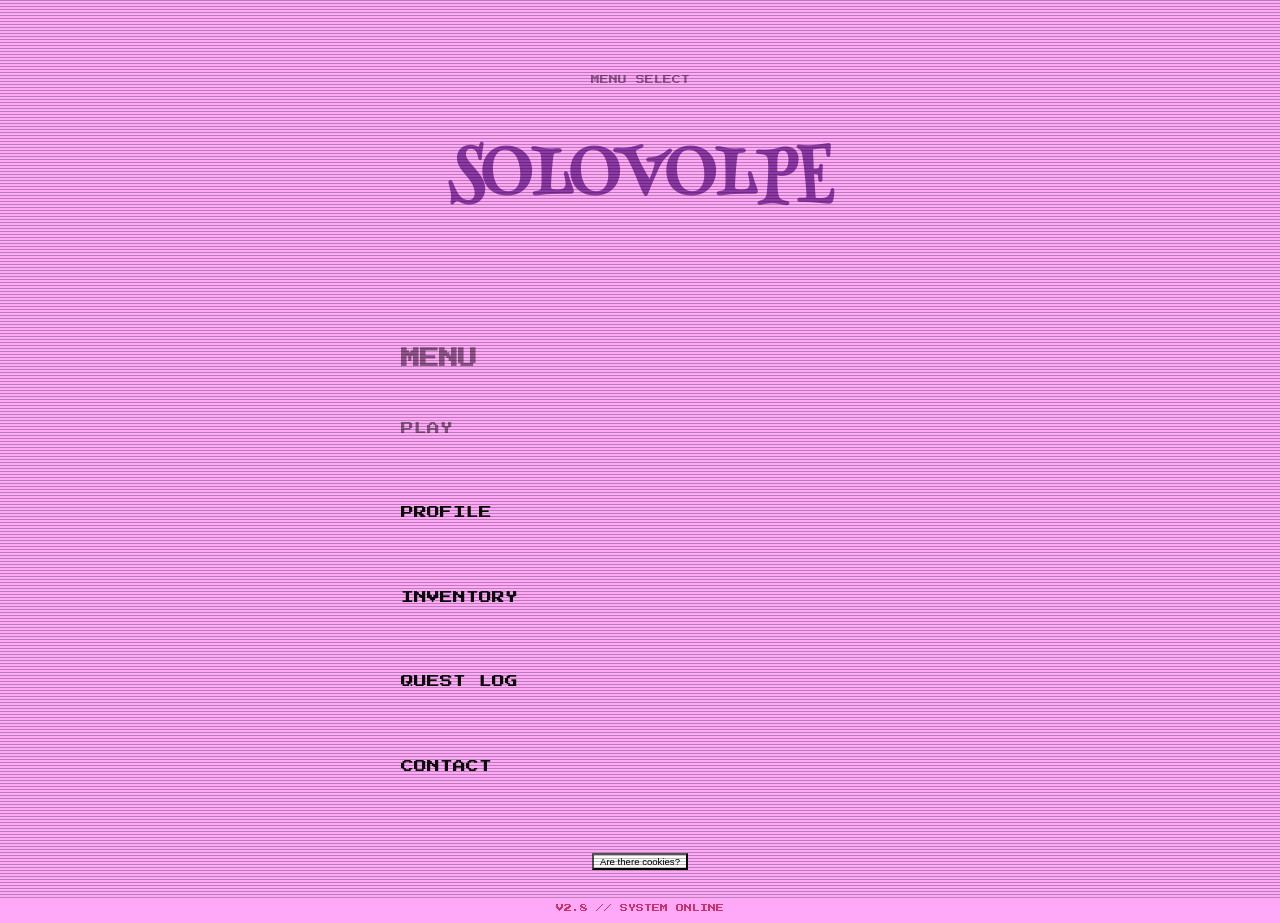
==== index.html @ 69b64a62 "css doorgelopen en small tweaks toegepast." ====
<!doctype html>
<html lang="en">
  <head>
    <meta charset="UTF-8" />
    <meta name="viewport" content="width=device-width, initial-scale=1.0" />
    <meta name="author" content="Laura de Vos" />
    <meta name="color-scheme" content="dark light" />

    <title>SOLOVOLPE</title>
    <link rel="stylesheet" href="./assets/style/style.css" />

    <!-- Importeer het webring component, voeg jouw eigen domein toe in data-page -->
    <script
      data-page="[https://solovolpe.nl]"
      src="https://digitaaltuintje.nl/webring.js"
      defer
    ></script>
    <script src="random.js"></script>
  </head>
  <body>
    <header>
      <p>MENU SELECT</p>
      <h1>SOLOVOLPE</h1>
    </header>
    <main>
      <nav aria-label="Main navigation">
        <h2>MENU</h2>

        <ul>
          <li>
            <a
              href="#"
              onclick="randomSite()"
              data-screen="Random game site"
              class="disabled"
              id="playsite"
              >PLAY</a
            >
          </li>

          <li>
            <a href="aboutme.html" data-screen="profile">PROFILE</a>
          </li>

          <li>
            <a href="games.html" data-screen="inventory">INVENTORY</a>
          </li>

          <li>
            <a href="posts.html" data-screen="quests">QUEST LOG</a>
          </li>

          <li>
            <a href="links.html" data-screen="contact">CONTACT</a>
          </li>
        </ul>
      </nav>
    </main>
    <footer>
      <button commandfor="cookieModal" command="show-modal">
        <span>Are there cookies?</span>
      </button>
      <p>V2.8 // SYSTEM ONLINE</p>
    </footer>

    <dialog id="cookieModal">
      <form method="dialog">
        <p>
          This website does NOT use analytic or tracking cookies, The sites that
          are connnected to here may possibly ask to store data. This website is
          hosted on GitHub Pages. When you visit, GitHub records your IP address
          for security purposes. This website is also part of the Digitaal
          Tuintje webring. This causes the website to load a script from
          Digitaal Tuintje. To do this, your browser connects to the Digitaal
          Tuintje server. The person who manages this component, has stated that
          he does not store visitor data.
        </p>
        <button onclick="testing()">All good!</button>
        <button onclick="unsetCookie()">I'd rather not.</button>
      </form>
    </dialog>
  </body>
</html>
---- assets/style/style.css ----
/* hoooii, ik heb bij (bijna) elke chunk code een comment gezet met wat het doet! 
om duidelijk te maken wat het is/doet en zodat ik het ook zelf nog kan terugvinden :D */

/* ==================================================
   * MARK: BASIS
   ================================================== */

/* light-dark colour scheme */
:root {
  color-scheme: light dark;

  --color-background: light-dark(#ffa9f8, #010101);
  --color-text: light-dark(#8e39a8, #f5f5f5);
  --color-muted: light-dark(#91578c, #777);
  --color-content: light-dark(#fb93d3, #ccc);
  --color-cookie: light-dark(#fff, #000);
  --color-subtle: light-dark(#5c4074, #888);
  --color-border: light-dark(#872020, #444);
  --color-footer: light-dark(#ca326a, #555);
  --color-focus: light-dark(#0a0a0a, #f5f5f5);
  --color-hover: light-dark(#000, #fff);
  --color-crt: light-dark(#0004, #3338);
  --color-disabled: light-dark(#ac71a7, #484848);
}

/* fonts die gebruikt worden */

@font-face {
  font-family: "Press Start 2P";
  src: url("/assets/type/PressStart2P-Regular.ttf");
}
@font-face {
  font-family: "HennyPenny";
  src: url(/assets/type/HennyPenny-Regular.ttf);
}

/* algemene styling van de pagina */
* {
  box-sizing: border-box;
}

html {
  background: var(--color-background);
}

body {
  display: grid;
  grid-template-columns: 1fr auto 1fr;
  grid-template-areas:
    ". header ."
    ". main ."
    ". footer .";

  margin: 0;

  min-height: 100svh;

  background: var(--color-background);
  color: var(--color-text);

  font-family: "Press Start 2P", monospace;

  line-height: 1.6;

  /* grappig testje om te zien hoe dit als cursor eruit zou zien, maar het clashte iets te veel */
  /* cursor: url("/assets/images/siteimages/hatlayton.png"), auto; */
}

/* De CRT lines die over de pagina heen gaan.
door body::after te gebruiken (en een z-index van 9999) is het een soort overlay over de body heen.*/
body::after {
  content: "";
  position: fixed;
  inset: 0;
  z-index: 9999;
  pointer-events: none;

  background: repeating-linear-gradient(
    to bottom,
    var(--color-crt) 0px,
    var(--color-crt) 1px,
    transparent 1px,
    transparent 3px
  );
}

/* ==================================================
     * MARK:TYPOGRAFIE
   ================================================== */
/* font sizing en waar nodig andere font families (font die standaard gebruikt wordt staat hierboven onder body*/
h1 {
  font-family: "HennyPenny", serif, system-ui;
  font-size: clamp(2rem, 5vw, 4rem);
}

h2 {
  font-size: clamp(0.8rem, 4vw, 1.2rem);
  color: var(--color-muted);
}

h3 {
  font-size: 0.7rem;
}

p {
  font-family: "Press Start 2P", serif, system-ui;
}

p,
li,
button,
a {
  font-size: clamp(0.65rem, 3vw, 0.8rem);
}

/* ==================================================
     * MARK: MAIN
   ================================================== */

main {
  grid-area: main;

  width: min(100% - 2rem, 60ch);
  justify-self: center;

  min-height: 60svh;

  margin-inline: auto;
  padding-block: 2rem;

  gap: 1.5rem;
}

/* ==================================================
     * MARK: HEADER
   ================================================== */

header {
  padding: 4em;
  grid-area: header;
  text-align: center;
}

header p {
  margin-block-end: 0.5rem;

  color: var(--color-muted);

  font-size: 0.55rem;
}

/* spacing zodat de content niet te ver van de header staat */
header h1 {
  margin-block-end: 0;
}
/* ==================================================
     * MARK: NAVIGATIE
   ================================================== */

nav li + li {
  margin-block-start: 0.5rem;
}

/* styling van de "play" knop, wanneer cookies niet geaccepteerd zijn.*/
.disabled {
  cursor: not-allowed;
  opacity: 0.5;
  pointer-events: none;
}

/* styling van de link-elementen */
a {
  display: block;

  width: 100%;

  padding: 0.75rem 0;

  border: 0;

  background: transparent;
  color: var(--color-focus);

  font: inherit;

  text-align: left;
  text-decoration: none;

  cursor: pointer;
}

a::before {
  display: inline-block;

  width: 1.5em;
}

a:hover::before,
a:focus-visible::before {
  animation: blink 1.8s infinite;
  content: "▶";
}

a:focus-visible {
  outline: 0.15rem solid var(--color-focus);
  outline-offset: 0.3rem;
}

/* ==================================================
     * MARK: CONTENT
   ================================================== */

article {
  max-width: 55ch;
}

article p {
  color: var(--color-content);

  font-family: system-ui, sans-serif;
  font-size: 1rem;
  line-height: 1.7;
}

button {
  width: fit-content;

  margin-block-end: 2rem;

  color: var(--color-hover);

  font-size: 0.6rem;
}

button:hover,
button:focus-visible {
  color: var(--color-hover);
}

ul {
  margin: 0;
  padding: 0;

  list-style: none;
}

ul li {
  padding-block: 1rem;
}

.stats {
  outline: 0.15rem solid var(--color-focus);
  outline-offset: 0.3rem;
}

/* ==================================================
   * MARK: COOKIES
   ================================================== */

#cookieModal {
  background-color: var(--color-cookie);
}

button {
  background-color: var(--color-cookie);
}

/* ==================================================
     * MARK: FOOTER
   ================================================== */

footer {
  grid-area: footer;
  color: var(--color-footer);
  padding: 0.5em;
  text-align: center;
}

footer p {
  margin: 0;
  animation: blink 1.8s infinite;

  font-size: 0.5rem;
}

/* ==================================================
     * MARK: CHARACTER STATS
   ================================================== */

main > section {
  display: grid;
  grid-template-columns: 8rem 1fr;
  gap: 1.5rem;
  align-items: start;

  margin-block: 2rem;
}

main > section figure {
  width: 100%;
  margin: 0;
}

main > section figure img {
  display: block;

  width: 100%;
  height: auto;

  aspect-ratio: 1;
  object-fit: contain;

  image-rendering: pixelated;
}

main > section figcaption {
  margin-block-start: 0.75rem;

  color: var(--color-muted);
  text-align: center;
}

main > section dl {
  margin: 0;
}

main > section dt {
  margin-block-start: 0.5rem;

  color: var(--color-muted);

  font-size: 0.55rem;
}

main > section dd {
  margin: 0.4rem 0 1.5rem;

  color: var(--color-text);

  font-size: 0.7rem;
}

article dl {
  margin: 0;
}

article dt {
  margin-block-start: 1rem;

  color: var(--color-text);

  font-size: 0.65rem;
}

article dd {
  margin: 0.35rem 0 0;

  color: var(--color-content);

  font-family: "Press Start 2P", monospace;
  font-size: 0.6rem;
}

progress {
  width: min(100%, 18rem);
  height: 1rem;

  margin-inline-end: 0.5rem;

  accent-color: var(--color-text);
}

/* ==================================================
     * MARK: INVENTORY (  NEEDS A REMODEL )
   ================================================== */

.inventory-page {
  width: min(100% - 2rem, 70rem);
}

.inventory-layout {
  display: grid;
  grid-template-columns: minmax(10rem, 1fr) minmax(0, 2fr);
  gap: clamp(2rem, 8vw, 7rem);

  align-items: start;
}

.inventory-layout fieldset {
  margin: 0;
  padding: 0;

  border: 0;
}

.inventory-layout legend {
  margin-block-end: 1rem;

  color: var(--color-text);

  font-size: clamp(0.65rem, 3vw, 0.8rem);
}

.inventory-layout input {
  position: absolute;

  opacity: 0;
}

.inventory-layout label {
  display: block;

  width: 100%;

  padding-block: 0.75rem;

  color: var(--color-text);

  font-family: "Press Start 2P", monospace;
  font-size: clamp(0.65rem, 3vw, 0.8rem);

  cursor: pointer;

  opacity: 0.55;
}

.inventory-layout label::before {
  display: inline-block;

  width: 1.5rem;

  content: "";
}

.inventory-layout label:hover {
  opacity: 1;
}

.inventory-layout input:checked + label {
  opacity: 1;
}

.inventory-layout input:checked + label::before {
  content: "▶";
  animation: blink 1.8s infinite;
}

.inventory-layout input:focus-visible + label {
  outline: 0.15rem solid var(--color-focus);
  outline-offset: 0.3rem;
}

.inventory-content {
  min-width: 0;
}

.inventory-panel {
  display: none;

  min-width: 0;
  min-height: 30rem;

  padding: 3rem;

  border: 0.1rem solid var(--color-border);
}

.inventory-panel h2 {
  margin-block-end: 3rem;
}

.inventory-panel p {
  max-width: 55ch;
  overflow-wrap: break-word;

  color: var(--color-content);

  font-family: system-ui, sans-serif;
  font-size: 1rem;
  line-height: 1.7;
}

.inventory-layout:has(#ned:checked) .ned {
  display: block;
}

.inventory-layout:has(#secondhand:checked) .secondhand {
  display: block;
}

.inventory-layout:has(#vault:checked) .vault {
  display: block;
}

/* ==================================================
     * MARK: ANIMATIE 
   ================================================== */
/* animatie voor de hover */
@keyframes blink {
  0% {
    opacity: 1;
  }
  50% {
    opacity: 0;
  }
  100% {
    opacity: 1;
  }
}
/* ==================================================
     * MARK: MEDIA QUERIES 
   ================================================== */

@media (min-width: 50rem) {
  main {
    padding-block: 2rem;
  }

  main > section {
    grid-template-columns: 6rem 1fr;
  }

  main > section figure {
    width: 6rem;
  }

  .inventory-layout {
    grid-template-columns: minmax(10rem, 1fr) minmax(0, 2fr);
    gap: clamp(2rem, 8vw, 7rem);
  }
}

@media (prefers-reduced-motion: reduce) {
  footer p,
  a:hover::before,
  a:focus-visible::before {
    animation: none;
  }
}
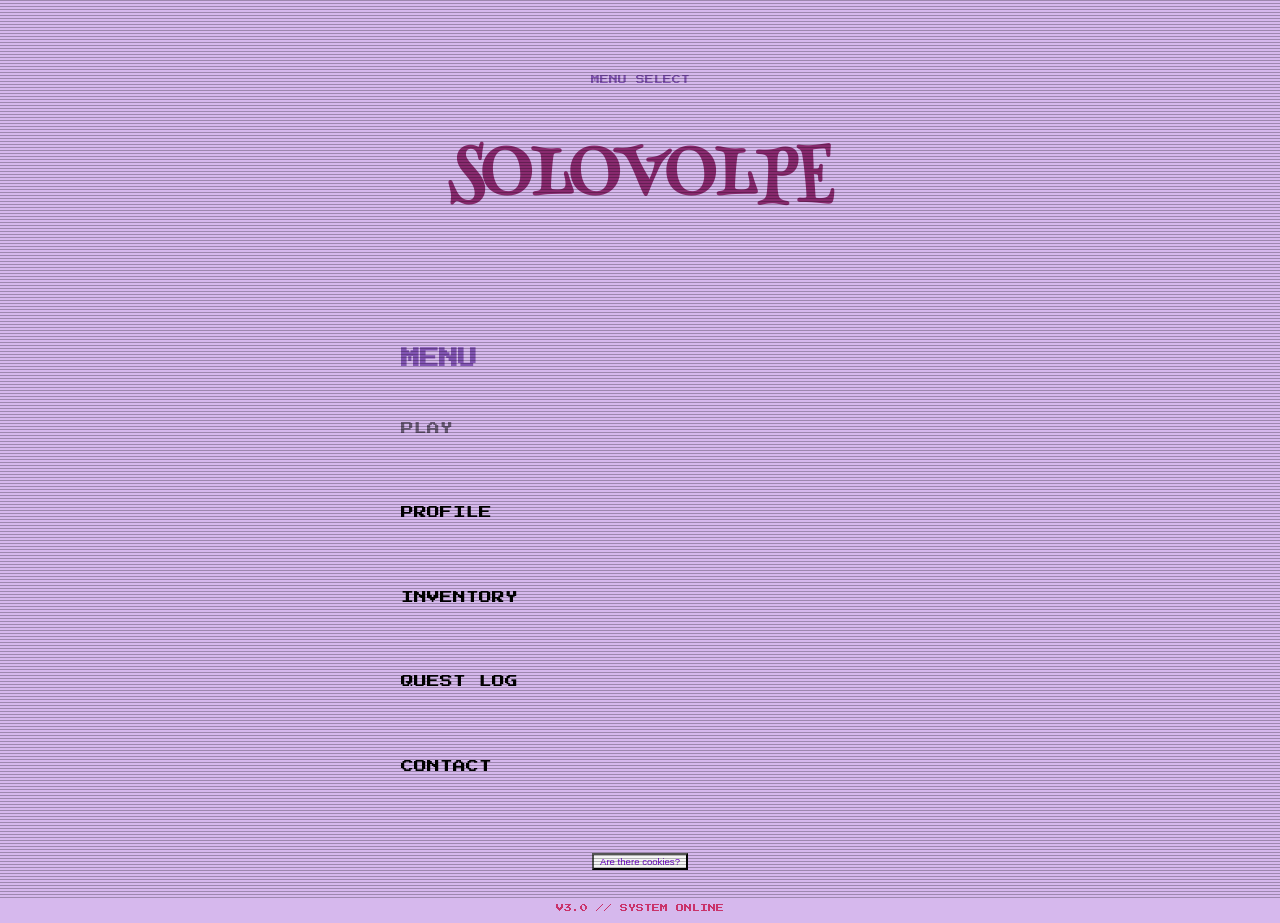
==== commit 59e04160: "edited version number" ====
--- a/index.html
+++ b/index.html
@@ -60,7 +60,7 @@
       <button commandfor="cookieModal" command="show-modal">
         <span>Are there cookies?</span>
       </button>
-      <p>V2.8 // SYSTEM ONLINE</p>
+      <p>V3.0 // SYSTEM ONLINE</p>
     </footer>
 
     <dialog id="cookieModal">
--- a/assets/style/style.css
+++ b/assets/style/style.css
@@ -9,18 +9,18 @@
 :root {
   color-scheme: light dark;
 
-  --color-background: light-dark(#ffa9f8, #010101);
-  --color-text: light-dark(#8e39a8, #f5f5f5);
-  --color-muted: light-dark(#91578c, #777);
-  --color-content: light-dark(#fb93d3, #ccc);
-  --color-cookie: light-dark(#fff, #000);
-  --color-subtle: light-dark(#5c4074, #888);
-  --color-border: light-dark(#872020, #444);
-  --color-footer: light-dark(#ca326a, #555);
-  --color-focus: light-dark(#0a0a0a, #f5f5f5);
-  --color-hover: light-dark(#000, #fff);
+  --color-background: light-dark(#d6b8ed, #16002a);
+  --color-text: light-dark(#892a6f, #a4a4ef);
+  --color-muted: light-dark(#8355b4, #a0a0c8);
+  --color-content: light-dark(#010101, #ccc);
+  --color-cookie: light-dark(#f5f5f5, #3a2849);
+  --color-subtle: light-dark(#8355b4, #888);
+  --color-border: light-dark(#872020, #a569c9);
+  --color-footer: light-dark(#ca326a, #971fe6);
+  --color-focus: light-dark(#010101, #f5f5f5);
+  --color-button: light-dark(#710bcc, #f5f5f5);
   --color-crt: light-dark(#0004, #3338);
-  --color-disabled: light-dark(#ac71a7, #484848);
+  --color-disabled: light-dark(#ac71a7, #4b4b70);
 }
 
 /* fonts die gebruikt worden */
@@ -201,7 +201,20 @@
   content: "▶";
 }
 
-a:focus-visible {
+.back:hover::before,
+.back:focus-visible::before {
+  content: none;
+}
+
+.back:hover,
+.back:focus-visible {
+  outline: 0.15rem solid var(--color-focus);
+  outline-offset: 0.3rem;
+}
+
+a:focus-visible,
+summary:hover,
+summary:focus-visible {
   outline: 0.15rem solid var(--color-focus);
   outline-offset: 0.3rem;
 }
@@ -227,14 +240,14 @@
 
   margin-block-end: 2rem;
 
-  color: var(--color-hover);
+  color: var(--color-button);
 
   font-size: 0.6rem;
 }
 
 button:hover,
 button:focus-visible {
-  color: var(--color-hover);
+  color: var(--color-button);
 }
 
 ul {
@@ -369,98 +382,39 @@
 
   accent-color: var(--color-text);
 }
-
-/* ==================================================
-     * MARK: INVENTORY (  NEEDS A REMODEL )
-   ================================================== */
-
+summary {
+  color: var(--color-focus);
+  cursor: pointer;
+}
+#childhood {
+  width: 100%;
+  height: auto;
+  aspect-ratio: 1;
+  object-fit: contain;
+  image-rendering: pixelated;
+}
+/* ==================================================
+     * MARK: INVENTORY 
+   ================================================== */
+/* nieuwe look voor de inventory pagina, op basis van deze site:https://chrome.dev/carousel/horizontal/tabs/ */
 .inventory-page {
   width: min(100% - 2rem, 70rem);
 }
 
-.inventory-layout {
+.inventory-content {
   display: grid;
-  grid-template-columns: minmax(10rem, 1fr) minmax(0, 2fr);
-  gap: clamp(2rem, 8vw, 7rem);
-
-  align-items: start;
-}
-
-.inventory-layout fieldset {
-  margin: 0;
-  padding: 0;
-
-  border: 0;
-}
-
-.inventory-layout legend {
-  margin-block-end: 1rem;
-
-  color: var(--color-text);
-
-  font-size: clamp(0.65rem, 3vw, 0.8rem);
-}
-
-.inventory-layout input {
-  position: absolute;
-
-  opacity: 0;
-}
-
-.inventory-layout label {
-  display: block;
-
-  width: 100%;
-
-  padding-block: 0.75rem;
-
-  color: var(--color-text);
-
-  font-family: "Press Start 2P", monospace;
-  font-size: clamp(0.65rem, 3vw, 0.8rem);
-
-  cursor: pointer;
-
-  opacity: 0.55;
-}
-
-.inventory-layout label::before {
-  display: inline-block;
-
-  width: 1.5rem;
-
-  content: "";
-}
-
-.inventory-layout label:hover {
-  opacity: 1;
-}
-
-.inventory-layout input:checked + label {
-  opacity: 1;
-}
-
-.inventory-layout input:checked + label::before {
-  content: "▶";
-  animation: blink 1.8s infinite;
-}
-
-.inventory-layout input:focus-visible + label {
-  outline: 0.15rem solid var(--color-focus);
-  outline-offset: 0.3rem;
-}
-
-.inventory-content {
+  gap: 2rem;
   min-width: 0;
 }
 
+/* ik heb max-width: none gedaan zodat de panelen niet te smal worden! */
 .inventory-panel {
-  display: none;
+  max-width: none;
 
   min-width: 0;
   min-height: 30rem;
 
-  padding: 3rem;
+  padding: clamp(1.5rem, 5vw, 3rem);
 
   border: 0.1rem solid var(--color-border);
 }
@@ -479,17 +433,68 @@
   font-size: 1rem;
   line-height: 1.7;
 }
-
-.inventory-layout:has(#ned:checked) .ned {
-  display: block;
-}
-
-.inventory-layout:has(#secondhand:checked) .secondhand {
-  display: block;
-}
-
-.inventory-layout:has(#vault:checked) .vault {
-  display: block;
+/* dit zet de panelen naast elkaar in een scrollbare rij en laat de browser er tabs boven maken (alleen Chrome :( ) */
+@supports selector(::scroll-marker) {
+  .inventory-content {
+    display: flex;
+    overflow-x: auto;
+    overscroll-behavior-x: contain;
+    scroll-snap-type: x mandatory;
+    scrollbar-width: none;
+
+    scroll-marker-group: before;
+  }
+}
+
+.inventory-panel {
+  flex: 0 0 100%;
+  scroll-snap-align: start;
+
+  container-type: scroll-state;
+}
+
+/* de tabs :) */
+.inventory-content::scroll-marker-group {
+  display: flex;
+  flex-wrap: wrap;
+  gap: 0.5rem 2rem;
+
+  margin-block-end: 1.5rem;
+}
+
+.inventory-panel::scroll-marker {
+  padding-block: 0.75rem;
+
+  color: var(--color-text);
+
+  font-size: clamp(0.65rem, 3vw, 0.8rem);
+
+  cursor: pointer;
+  opacity: 0.55;
+}
+
+.ned::scroll-marker {
+  content: "NEDGAMES";
+}
+.secondhand::scroll-marker {
+  content: "2ND HAND SHOPS";
+}
+.vault::scroll-marker {
+  content: "THE VAULT";
+}
+
+.inventory-panel::scroll-marker:hover,
+.inventory-panel::scroll-marker:target-current {
+  opacity: 1;
+}
+
+.inventory-panel::scroll-marker:target-current {
+  text-decoration: underline;
+}
+
+.inventory-panel::scroll-marker:focus-visible {
+  outline: 0.15rem solid var(--color-focus);
+  outline-offset: 0.3rem;
 }
 
 /* ==================================================
@@ -522,11 +527,6 @@
 
   main > section figure {
     width: 6rem;
-  }
-
-  .inventory-layout {
-    grid-template-columns: minmax(10rem, 1fr) minmax(0, 2fr);
-    gap: clamp(2rem, 8vw, 7rem);
   }
 }
 
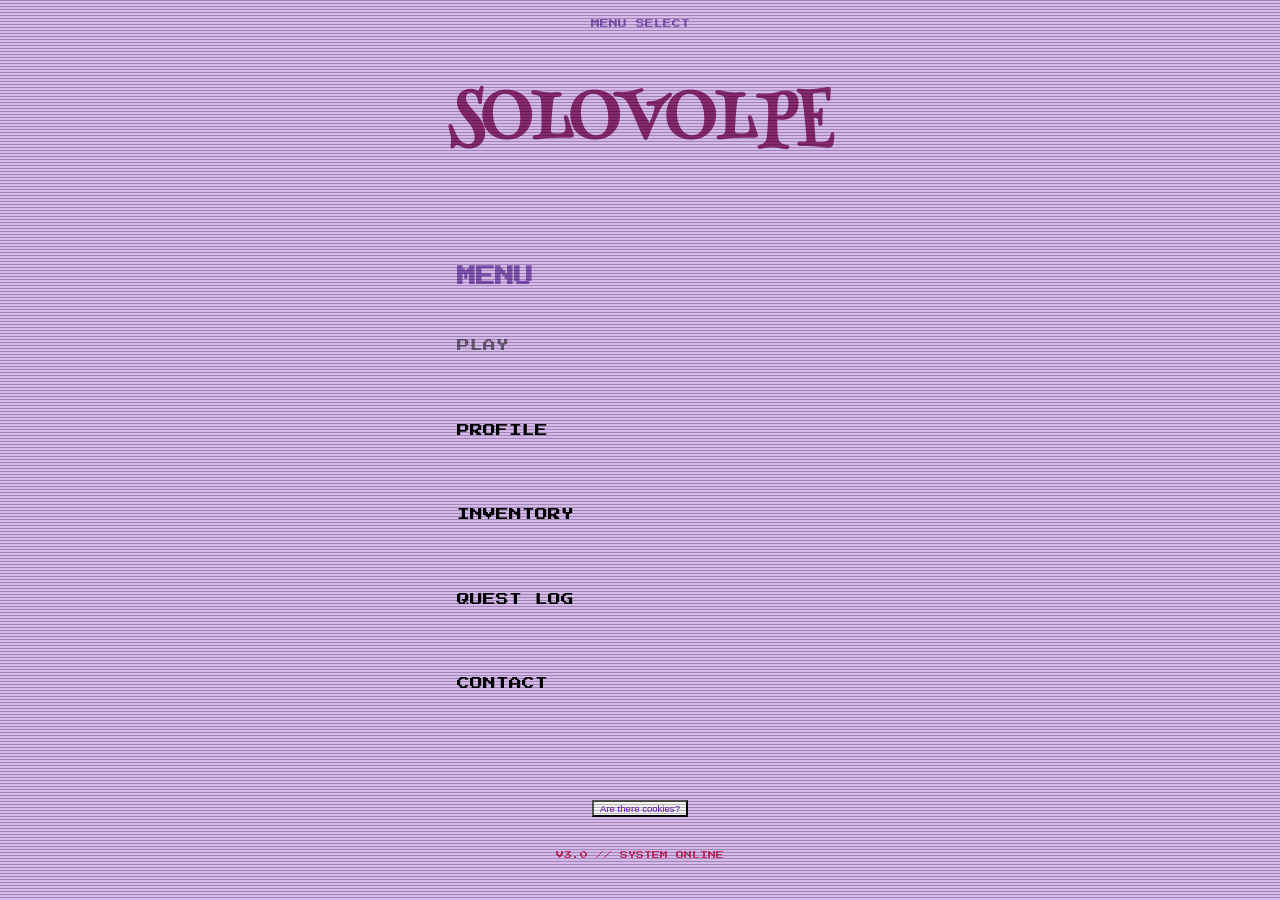
==== commit 7e8c3e84: "changed the capitalised text from HTML to CSS :)" ====
--- a/index.html
+++ b/index.html
@@ -8,6 +8,12 @@
 
     <title>SOLOVOLPE</title>
     <link rel="stylesheet" href="./assets/style/style.css" />
+    <link
+      rel="icon"
+      type="image/x-icon"
+      href="/assets/images/siteimages/tails.ico"
+    />
+    <!-- bron voor favicon: https://pin.it/1fyfowoH2. (origineel van SEGA) -->
 
     <!-- Importeer het webring component, voeg jouw eigen domein toe in data-page -->
     <script
@@ -19,12 +25,12 @@
   </head>
   <body>
     <header>
-      <p>MENU SELECT</p>
-      <h1>SOLOVOLPE</h1>
+      <p class="hoofdletters">menu select</p>
+      <h1 class="hoofdletters">solovolpe</h1>
     </header>
     <main>
       <nav aria-label="Main navigation">
-        <h2>MENU</h2>
+        <h2 class="hoofdletters">menu</h2>
 
         <ul>
           <li>
@@ -34,24 +40,33 @@
               data-screen="Random game site"
               class="disabled"
               id="playsite"
-              >PLAY</a
+              aria-label="Play. Unable to select if cookies were rejected!"
+              >play</a
             >
           </li>
 
           <li>
-            <a href="aboutme.html" data-screen="profile">PROFILE</a>
+            <a href="aboutme.html" data-screen="profile" class="hoofdletters"
+              >profile</a
+            >
           </li>
 
           <li>
-            <a href="games.html" data-screen="inventory">INVENTORY</a>
+            <a href="games.html" data-screen="inventory" class="hoofdletters"
+              >inventory</a
+            >
           </li>
 
           <li>
-            <a href="posts.html" data-screen="quests">QUEST LOG</a>
+            <a href="posts.html" data-screen="quests" class="hoofdletters"
+              >quest log</a
+            >
           </li>
 
           <li>
-            <a href="links.html" data-screen="contact">CONTACT</a>
+            <a href="links.html" data-screen="contact" class="hoofdletters"
+              >contact</a
+            >
           </li>
         </ul>
       </nav>
@@ -60,7 +75,7 @@
       <button commandfor="cookieModal" command="show-modal">
         <span>Are there cookies?</span>
       </button>
-      <p>V3.0 // SYSTEM ONLINE</p>
+      <p class="hoofdletters">v3.0 // system online</p>
     </footer>
 
     <dialog id="cookieModal">
@@ -75,6 +90,12 @@
           Tuintje server. The person who manages this component, has stated that
           he does not store visitor data.
         </p>
+        <p>
+          If you decide to not give consent, the play button taking you to
+          external sites becomes unclickable. Contact will remain available, but
+          clicking the links is at your own discretion.
+        </p>
+
         <button onclick="testing()">All good!</button>
         <button onclick="unsetCookie()">I'd rather not.</button>
       </form>
--- a/assets/style/style.css
+++ b/assets/style/style.css
@@ -29,6 +29,11 @@
   font-family: "Press Start 2P";
   src: url("/assets/type/PressStart2P-Regular.ttf");
 }
+
+@font-face {
+  font-family: "Silkscreen";
+  src: url(/assets/type/Silkscreen-Regular.ttf);
+}
 @font-face {
   font-family: "HennyPenny";
   src: url(/assets/type/HennyPenny-Regular.ttf);
@@ -40,7 +45,7 @@
 }
 
 html {
-  background: var(--color-background);
+  background: var(--color-backgrou nd);
 }
 
 body {
@@ -48,7 +53,7 @@
   grid-template-columns: 1fr auto 1fr;
   grid-template-areas:
     ". header ."
-    ". main ."
+    ". main   ."
     ". footer .";
 
   margin: 0;
@@ -113,6 +118,13 @@
   font-size: clamp(0.65rem, 3vw, 0.8rem);
 }
 
+.hoofdletters {
+  text-transform: uppercase;
+}
+
+#playsite {
+  text-transform: uppercase;
+}
 /* ==================================================
      * MARK: MAIN
    ================================================== */
@@ -136,7 +148,7 @@
    ================================================== */
 
 header {
-  padding: 4em;
+  padding: 0.5em;
   grid-area: header;
   text-align: center;
 }
@@ -272,6 +284,10 @@
 
 #cookieModal {
   background-color: var(--color-cookie);
+  font-family: Tahoma, serif, system-ui;
+}
+form > p {
+  font-family: Tahoma, serif, system-ui;
 }
 
 button {
@@ -375,8 +391,8 @@
 }
 
 progress {
-  width: min(100%, 18rem);
-  height: 1rem;
+  inline-size: min(100%, 18rem);
+  block-size: 1rem;
 
   margin-inline-end: 0.5rem;
 
@@ -386,9 +402,14 @@
   color: var(--color-focus);
   cursor: pointer;
 }
+
+details p {
+  font-family: "Silkscreen", system-ui;
+}
 #childhood {
   width: 100%;
   height: auto;
+  padding-top: 1vw;
   aspect-ratio: 1;
   object-fit: contain;
   image-rendering: pixelated;
@@ -497,6 +518,10 @@
   outline-offset: 0.3rem;
 }
 
+.inventory-content p {
+  font-family: "Silkscreen", system-ui;
+}
+
 /* ==================================================
      * MARK: ANIMATIE 
    ================================================== */
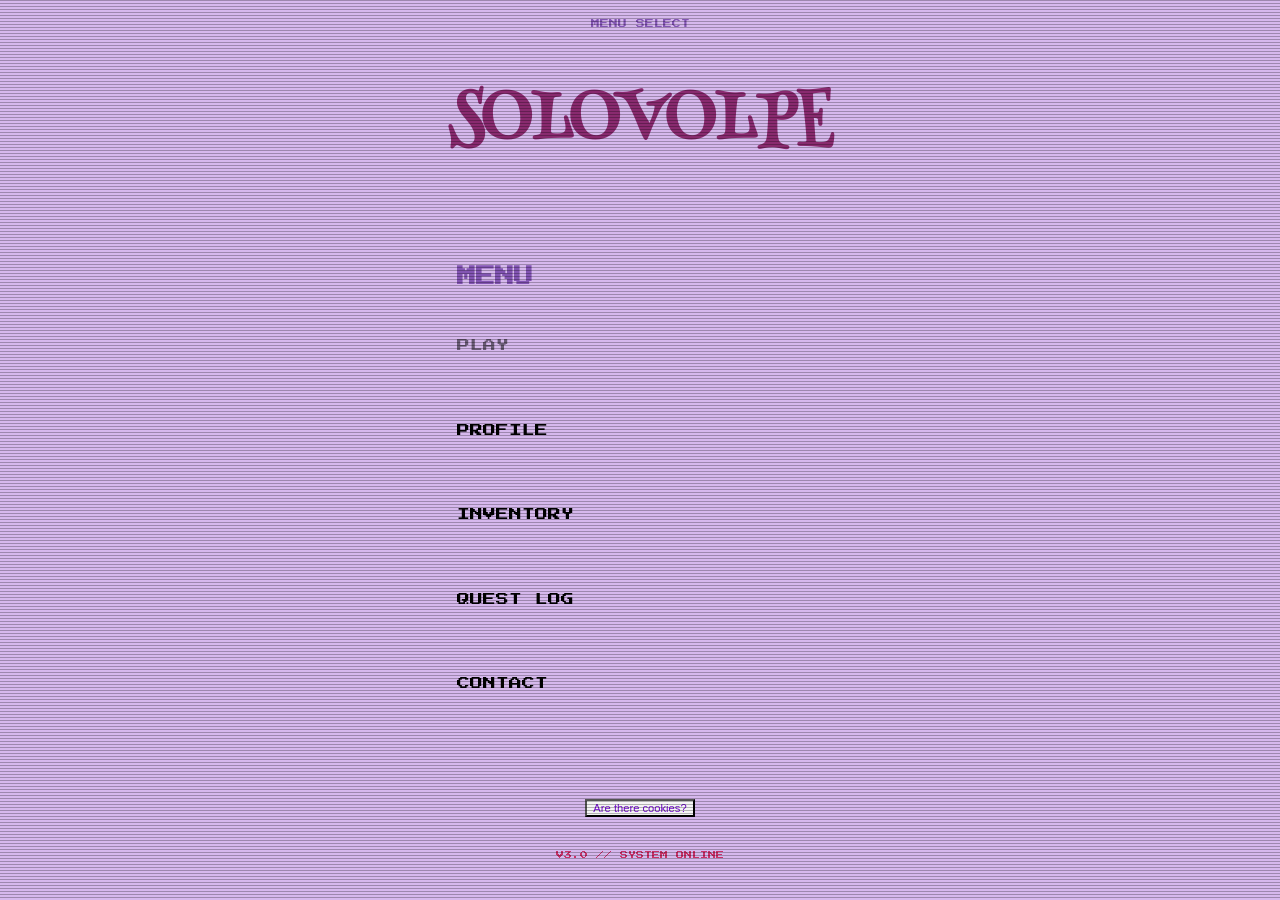
==== commit 6bfacc1d: "last tweaks + update log" ====
--- a/index.html
+++ b/index.html
@@ -11,9 +11,8 @@
     <link
       rel="icon"
       type="image/x-icon"
-      href="/assets/images/siteimages/tails.ico"
+      href="/assets/images/siteimages/vos.ico"
     />
-    <!-- bron voor favicon: https://pin.it/1fyfowoH2. (origineel van SEGA) -->
 
     <!-- Importeer het webring component, voeg jouw eigen domein toe in data-page -->
     <script
@@ -81,19 +80,39 @@
     <dialog id="cookieModal">
       <form method="dialog">
         <p>
-          This website does NOT use analytic or tracking cookies, The sites that
-          are connnected to here may possibly ask to store data. This website is
-          hosted on GitHub Pages. When you visit, GitHub records your IP address
-          for security purposes. This website is also part of the Digitaal
-          Tuintje webring. This causes the website to load a script from
-          Digitaal Tuintje. To do this, your browser connects to the Digitaal
-          Tuintje server. The person who manages this component, has stated that
-          he does not store visitor data.
+          This website <strong>doesn't</strong> use analytics or tracking
+          cookies. However, some external websites and services connected to it
+          may ask your browser to store data. A few things worth knowing:
         </p>
+        <ul>
+          <li>
+            <strong>Hosting:</strong> This website is hosted on GitHub Pages.
+            When you visit, GitHub records your IP address for security
+            purposes.
+            <a
+              href="https://docs.github.com/en/site-policy/privacy-policies/github-general-privacy-statement"
+            >
+              Click here to read Github's privacy statement.</a
+            >
+          </li>
+          <li>
+            <strong> Digitaal Tuintje webring:</strong> This website is part of
+            the Digitaal Tuintje webring, which loads a small script from its
+            server. This means your browser connects to the Digitaal Tuintje
+            server. According to the person who manages it, visitor data is not
+            stored.
+          </li>
+          <li>
+            <strong> External links:</strong> Some buttons take you to other
+            websites, which have their own privacy policies and data practices.
+          </li>
+        </ul>
+
         <p>
-          If you decide to not give consent, the play button taking you to
-          external sites becomes unclickable. Contact will remain available, but
-          clicking the links is at your own discretion.
+          What happens if you decline? If you don't give consent, the play
+          button that takes you to external websites will be disabled. The
+          contact section will still be available, but any external links you
+          choose to open are at your own discretion.
         </p>
 
         <button onclick="testing()">All good!</button>
--- a/assets/style/style.css
+++ b/assets/style/style.css
@@ -58,7 +58,7 @@
 
   margin: 0;
 
-  min-height: 100svh;
+  min-block-size: 100svh;
 
   background: var(--color-background);
   color: var(--color-text);
@@ -132,10 +132,10 @@
 main {
   grid-area: main;
 
-  width: min(100% - 2rem, 60ch);
+  inline-size: min(100% - 2rem, 60ch);
   justify-self: center;
 
-  min-height: 60svh;
+  min-block-size: 60svh;
 
   margin-inline: auto;
   padding-block: 2rem;
@@ -184,7 +184,7 @@
 a {
   display: block;
 
-  width: 100%;
+  inline-size: 100%;
 
   padding: 0.75rem 0;
 
@@ -204,7 +204,7 @@
 a::before {
   display: inline-block;
 
-  width: 1.5em;
+  inline-size: 1.5em;
 }
 
 a:hover::before,
@@ -236,7 +236,7 @@
    ================================================== */
 
 article {
-  max-width: 55ch;
+  max-inline-size: 55ch;
 }
 
 article p {
@@ -248,7 +248,7 @@
 }
 
 button {
-  width: fit-content;
+  inline-size: fit-content;
 
   margin-block-end: 2rem;
 
@@ -288,10 +288,12 @@
 }
 form > p {
   font-family: Tahoma, serif, system-ui;
+  font-size: 1em;
 }
 
 button {
   background-color: var(--color-cookie);
+  font-size: 0.7em;
 }
 
 /* ==================================================
@@ -326,15 +328,15 @@
 }
 
 main > section figure {
-  width: 100%;
+  inline-size: 100%;
   margin: 0;
 }
 
 main > section figure img {
   display: block;
 
-  width: 100%;
-  height: auto;
+  inline-size: 100%;
+  block-size: auto;
 
   aspect-ratio: 1;
   object-fit: contain;
@@ -407,8 +409,8 @@
   font-family: "Silkscreen", system-ui;
 }
 #childhood {
-  width: 100%;
-  height: auto;
+  inline-size: 100%;
+  block-size: auto;
   padding-top: 1vw;
   aspect-ratio: 1;
   object-fit: contain;
@@ -419,21 +421,21 @@
    ================================================== */
 /* nieuwe look voor de inventory pagina, op basis van deze site:https://chrome.dev/carousel/horizontal/tabs/ */
 .inventory-page {
-  width: min(100% - 2rem, 70rem);
+  inline-size: min(100% - 2rem, 70rem);
 }
 
 .inventory-content {
   display: grid;
   gap: 2rem;
-  min-width: 0;
-}
-
-/* ik heb max-width: none gedaan zodat de panelen niet te smal worden! */
+  min-inline-size: 0;
+}
+
+/* ik heb max-inline-size: none gedaan zodat de panelen niet te smal worden! */
 .inventory-panel {
-  max-width: none;
-
-  min-width: 0;
-  min-height: 30rem;
+  max-inline-size: none;
+
+  min-inline-size: 0;
+  min-block-size: 30rem;
 
   padding: clamp(1.5rem, 5vw, 3rem);
 
@@ -445,7 +447,7 @@
 }
 
 .inventory-panel p {
-  max-width: 55ch;
+  max-inline-size: 55ch;
   overflow-wrap: break-word;
 
   color: var(--color-content);
@@ -551,7 +553,7 @@
   }
 
   main > section figure {
-    width: 6rem;
+    inline-size: 6rem;
   }
 }
 
